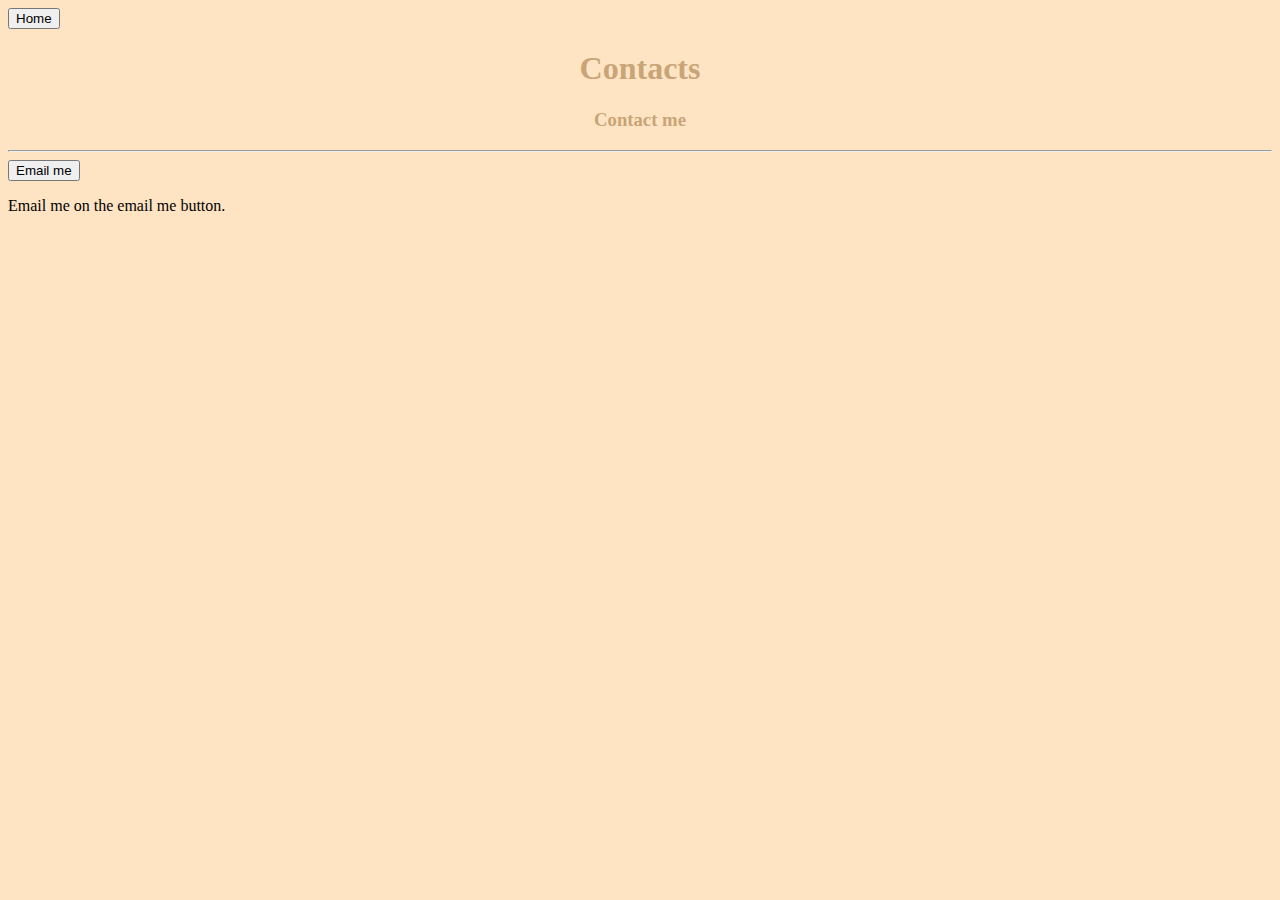
==== Contact.html @ e695845d "first commit" ====
<!DOCTYPE html>
<html>
  <head>
    <meta charset="utf-8" />
    <meta name="viewport" cintent="width=device-width, inittial-scale=1" />
    <style>
      html {
        min-height: 100%;
      }

      body {
        background-color: bisque;
        background-size: cover;
      }

      .C1 {
          color: rgb(201, 164, 119);
          text-align: center;
          font-family: Georgia, 'Times New Roman', Times, serif;
      }
      </style>
      <title>Contact</title>
  </head>
  <body>
      <a href="index.html"><button>Home</button></a>
      <div class="C1">
          <h1>Contacts</h1>
          <h3>Contact me</h3>
          </div>
          <hr/>
          <a href="https://mail.google.com/mail/u/0/#inbox?compose=CllgCJfnbnNxJhpDJjsXskhzWpLKnWMDWQqfTCjtzXGsCpkxZTShPsQdncxMFVvqTjwZnqhPPGB"><button>Email me</button></a>
          <p>Email me on the email me button.</p>















  </body>
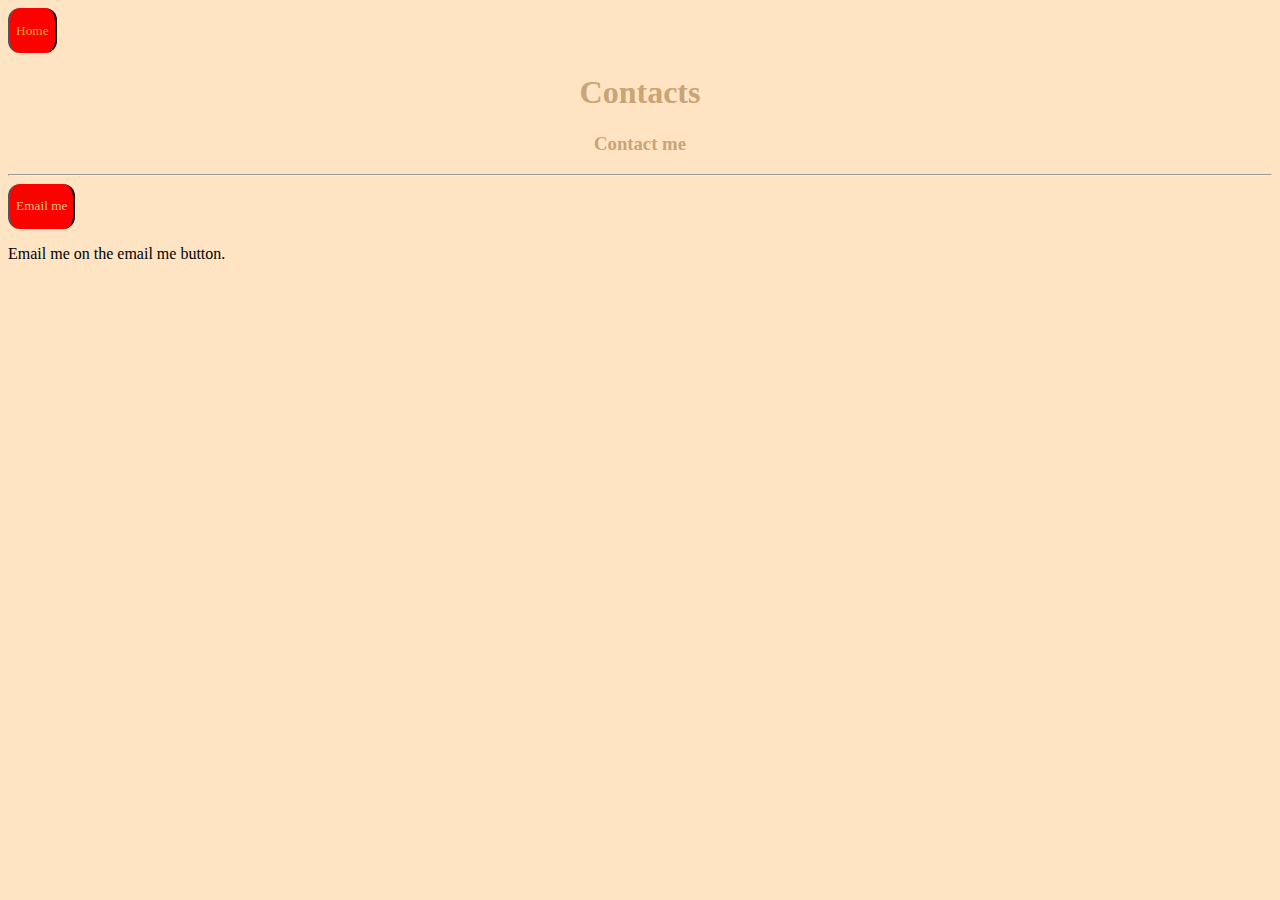
==== commit 497da6ed: "Update Contact.html" ====
--- a/Contact.html
+++ b/Contact.html
@@ -14,39 +14,48 @@
       }
 
       .C1 {
-          color: rgb(201, 164, 119);
-          text-align: center;
-          font-family: Georgia, 'Times New Roman', Times, serif;
+        color: rgb(201, 164, 119);
+        text-align: center;
+        font-family: Georgia, "Times New Roman", Times, serif;
       }
-      </style>
-      <title>Contact</title>
+
+      .Buttonx {
+        color: rgb(233, 173, 43);
+        background-color: red;
+        font-family: "Times New Roman", Times, serif, "Times New Roman", Times,
+          serif;
+        border-radius: 12px;
+        block-size: 45px;
+        border-block-width: 0px;
+      }
+
+      .Buttonx2 {
+        color: rgb(228, 189, 131);
+        background-color: red;
+        font-family: "Times New Roman", Times, serif, "Times New Roman", Times,
+          serif;
+        border-radius: 12px;
+        block-size: 45px;
+        border-block-width: 0px;
+      }
+    </style>
+    <title>Contact</title>
   </head>
   <body>
-      <a href="index.html"><button>Home</button></a>
-      <div class="C1">
-          <h1>Contacts</h1>
-          <h3>Contact me</h3>
-          </div>
-          <hr/>
-          <a href="https://mail.google.com/mail/u/0/#inbox?compose=CllgCJfnbnNxJhpDJjsXskhzWpLKnWMDWQqfTCjtzXGsCpkxZTShPsQdncxMFVvqTjwZnqhPPGB"><button>Email me</button></a>
-          <p>Email me on the email me button.</p>
-
-
-
-
-
-
-
-
-
-
-
-
-
-
-
+    <div>
+      <a href="index.html"><button class="Buttonx">Home</button></a>
+    </div>
+    <div class="C1">
+      <h1>Contacts</h1>
+      <h3>Contact me</h3>
+    </div>
+    <hr />
+    <div>
+      <a
+        href="https://mail.google.com/mail/u/0/#inbox?compose=CllgCJfnbnNxJhpDJjsXskhzWpLKnWMDWQqfTCjtzXGsCpkxZTShPsQdncxMFVvqTjwZnqhPPGB"
+        ><button class="Buttonx2">Email me</button></a
+      >
+    </div>
+    <p>Email me on the email me button.</p>
   </body>
-      
-     
-
-
+</html>
